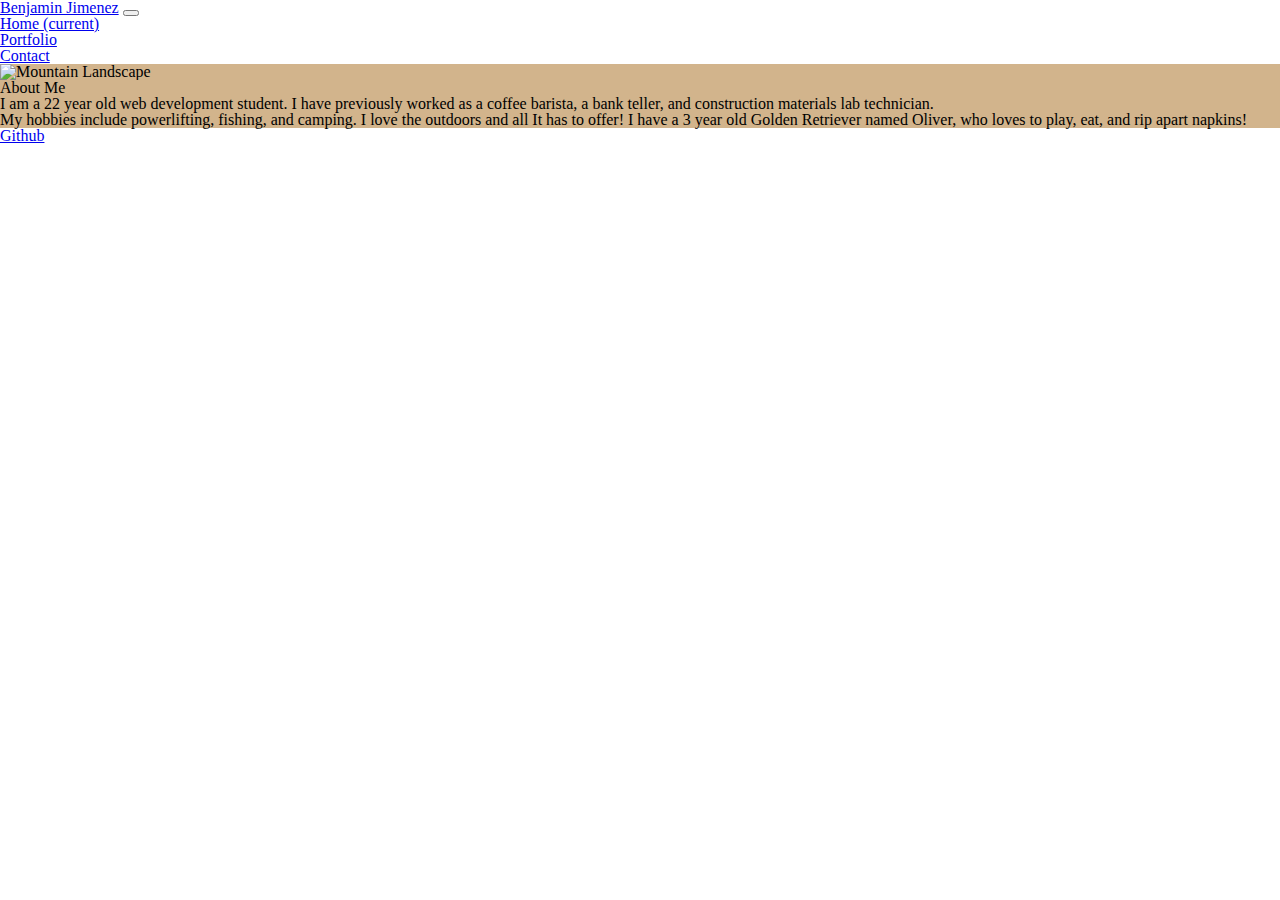
==== index.html @ e15ac79e "finished" ====
<!DOCTYPE html>
<html lang="en">
<head>
    <meta charset="UTF-8">
    <meta name="viewport" content="width=device-width, initial-scale=1.0">
    <title>Document</title>
    <link rel="stylesheet" href="reset.css".css>
    <link rel="stylesheet" href="https://stackpath.bootstrapcdn.com/bootstrap/4.5.0/css/bootstrap.min.css" integrity="sha384-9aIt2nRpC12Uk9gS9baDl411NQApFmC26EwAOH8WgZl5MYYxFfc+NcPb1dKGj7Sk" crossorigin="anonymous">
    <link rel="stylesheet" href="style.css">
   
</head>
<body>
  <div class="container">
    <!-- Content here -->
    <nav class="navbar navbar-expand-lg navbar-light bg-light">
        <a class="navbar-brand" href="#">Benjamin Jimenez</a>
        <button class="navbar-toggler" type="button" data-toggle="collapse" data-target="#navbarNav" aria-controls="navbarNav" aria-expanded="false" aria-label="Toggle navigation">
          <span class="navbar-toggler-icon"></span>
        </button>
        <div class="collapse navbar-collapse" id="navbarNav">
          <ul class="navbar-nav">
            <li class="nav-item active">
              <a class="nav-link" href="Index.html">Home <span class="sr-only">(current)</span></a>
            </li>
            <li class="nav-item">
              <a class="nav-link" href="portfolio.html">Portfolio</a>
            </li>
            <li class="nav-item">
              <a class="nav-link" href="contact.html">Contact</a>
            </li>
          </ul>
        </div>
      </nav>

      <div class="media">
        <img src="https://i.etsystatic.com/17080476/r/il/ae6383/1648509677/il_570xN.1648509677_4eg9.jpg" class="align-self-start mr-3" alt="Mountain Landscape">
        <div class="media-body">
          <h5 class="mt-0">About Me</h5>
          <p>I am a 22 year old web development student. I have previously worked as a coffee barista, a bank teller, and construction materials lab technician.</p>
          <p>My hobbies include powerlifting, fishing, and camping. I love the outdoors and all It has to offer! I have a 3 year old Golden Retriever named Oliver, who loves to play, eat, and rip apart napkins!</p>
        </div>
      </div>
      <a class="btn btn-primary" href="https://github.com/BenJ-46" role="button">Github</a>

  </div> 


<script src="https://code.jquery.com/jquery-3.5.1.slim.min.js" integrity="sha384-DfXdz2htPH0lsSSs5nCTpuj/zy4C+OGpamoFVy38MVBnE+IbbVYUew+OrCXaRkfj" crossorigin="anonymous"></script>
<script src="https://cdn.jsdelivr.net/npm/popper.js@1.16.0/dist/umd/popper.min.js" integrity="sha384-Q6E9RHvbIyZFJoft+2mJbHaEWldlvI9IOYy5n3zV9zzTtmI3UksdQRVvoxMfooAo" crossorigin="anonymous"></script>
<script src="https://stackpath.bootstrapcdn.com/bootstrap/4.5.0/js/bootstrap.min.js" integrity="sha384-OgVRvuATP1z7JjHLkuOU7Xw704+h835Lr+6QL9UvYjZE3Ipu6Tp75j7Bh/kR0JKI" crossorigin="anonymous"></script>

</body>
</html>
---- style.css ----
.container-fluid {
    width: 100%;
}
.media {
    background-color: tan;
}

.media-body {
    background-color: tan;
}
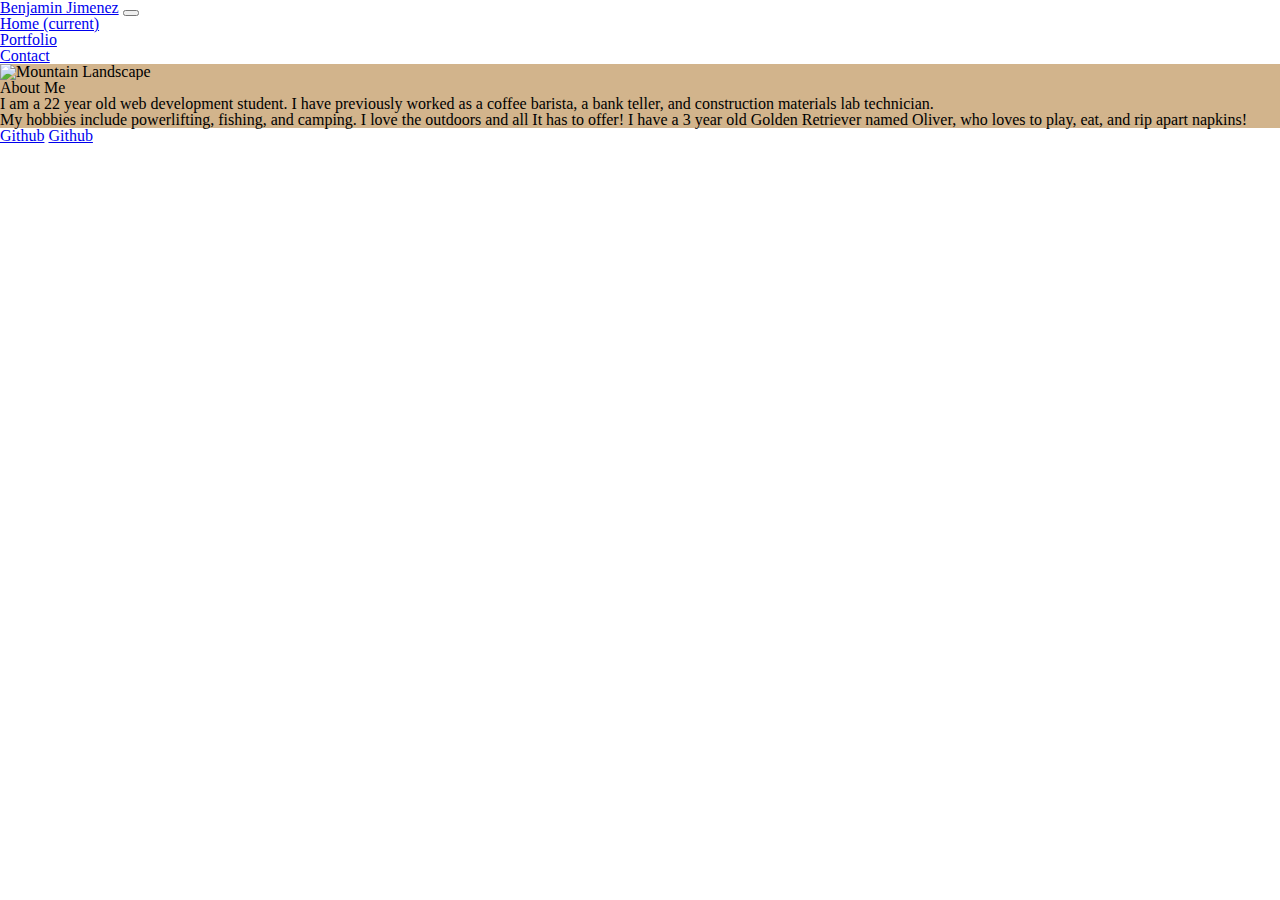
==== commit 0cee53d0: "linkedIn link" ====
--- a/index.html
+++ b/index.html
@@ -20,7 +20,7 @@
         <div class="collapse navbar-collapse" id="navbarNav">
           <ul class="navbar-nav">
             <li class="nav-item active">
-              <a class="nav-link" href="Index.html">Home <span class="sr-only">(current)</span></a>
+              <a class="nav-link" href="index.html">Home <span class="sr-only">(current)</span></a>
             </li>
             <li class="nav-item">
               <a class="nav-link" href="portfolio.html">Portfolio</a>
@@ -41,7 +41,7 @@
         </div>
       </div>
       <a class="btn btn-primary" href="https://github.com/BenJ-46" role="button">Github</a>
-
+      <a class="btn btn-primary" href="www.linkedin.com/in/benjamin-jimenez-1849121b1" role="button">Github</a>
   </div> 
 
 
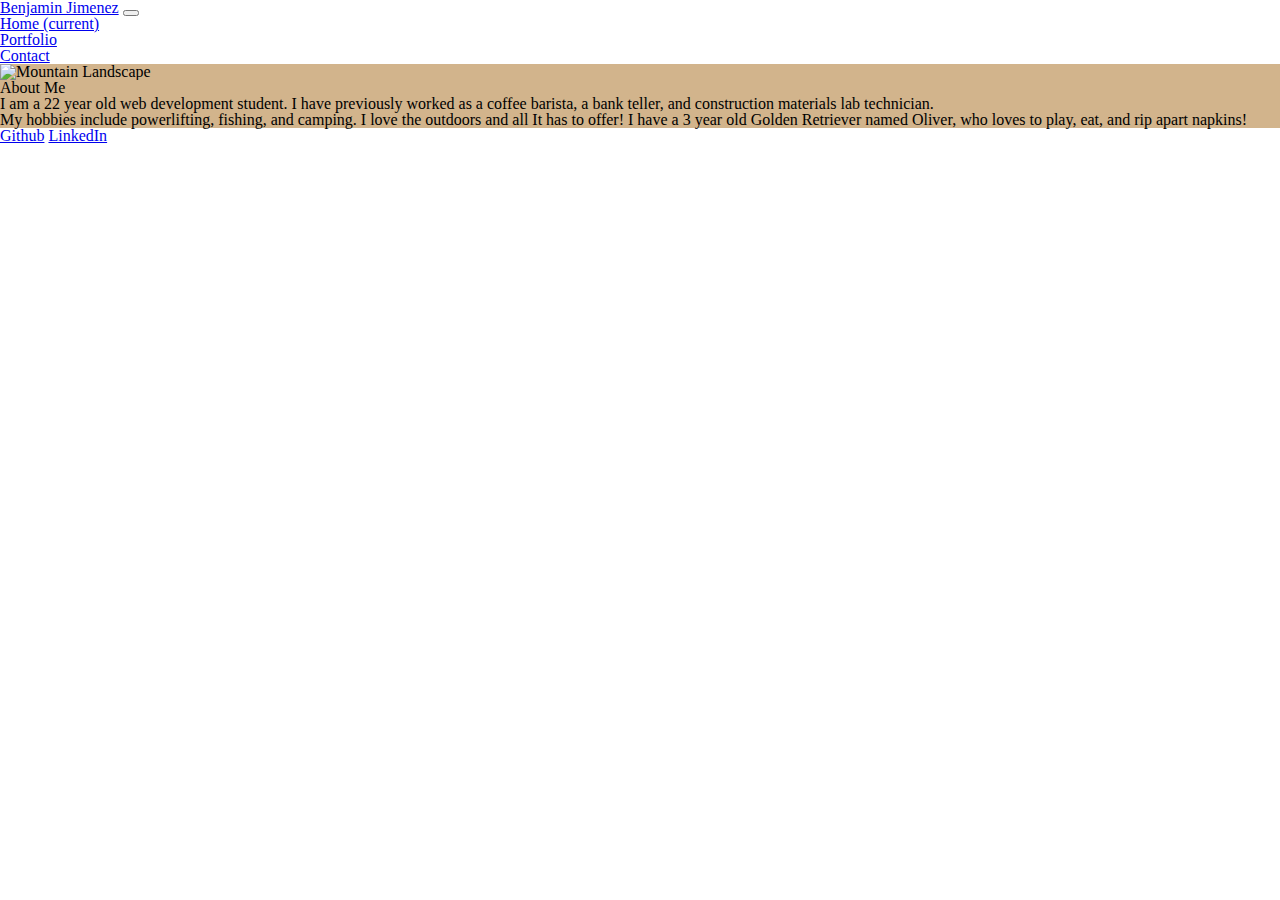
==== commit 690f4e0e: "linkedIn" ====
--- a/index.html
+++ b/index.html
@@ -41,7 +41,7 @@
         </div>
       </div>
       <a class="btn btn-primary" href="https://github.com/BenJ-46" role="button">Github</a>
-      <a class="btn btn-primary" href="www.linkedin.com/in/benjamin-jimenez-1849121b1" role="button">Github</a>
+      <a class="btn btn-primary" href="www.linkedin.com/in/benjamin-jimenez-1849121b1" role="button">LinkedIn</a>
   </div> 
 
 
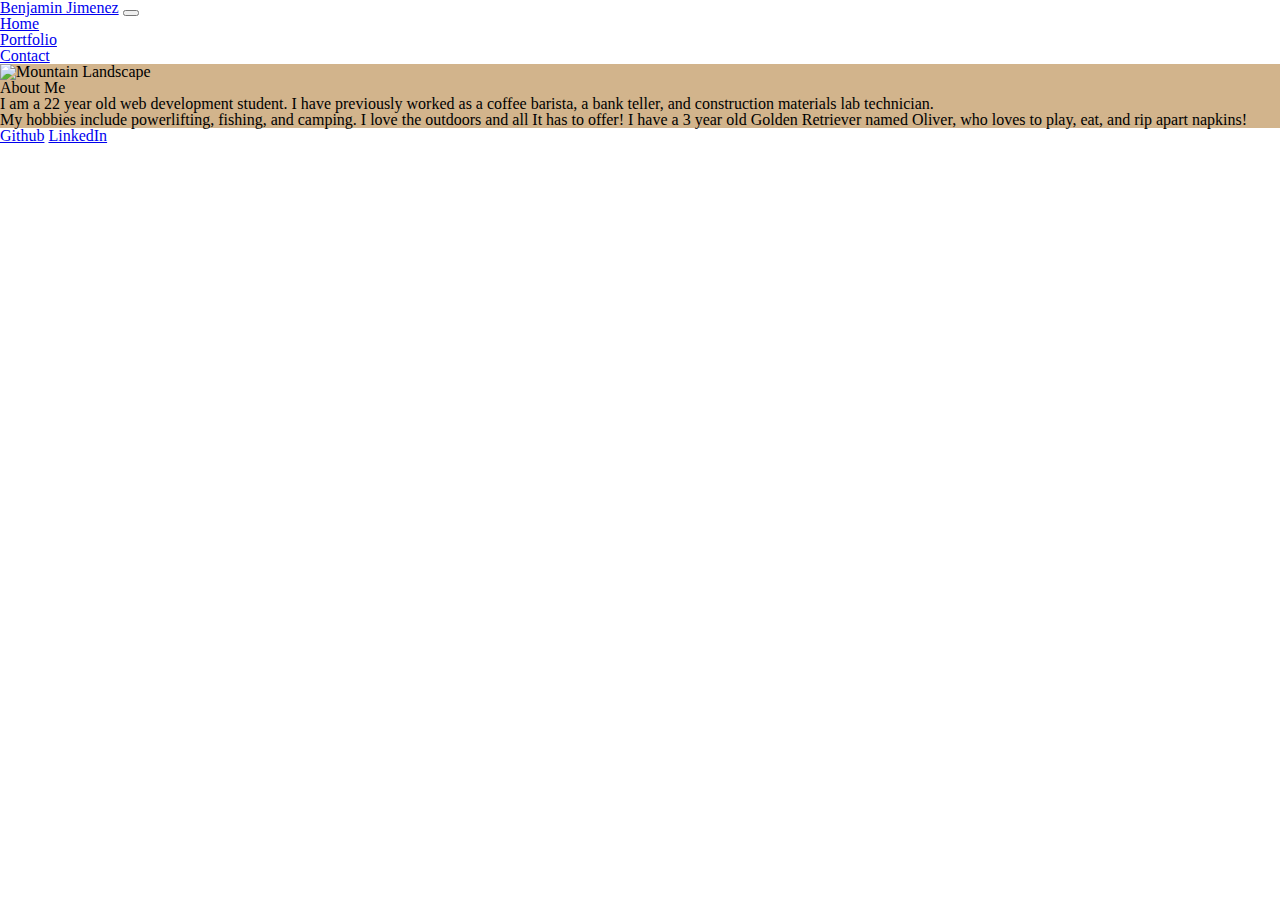
==== commit 777812bc: "update" ====
--- a/index.html
+++ b/index.html
@@ -20,7 +20,7 @@
         <div class="collapse navbar-collapse" id="navbarNav">
           <ul class="navbar-nav">
             <li class="nav-item active">
-              <a class="nav-link" href="index.html">Home <span class="sr-only">(current)</span></a>
+              <a class="nav-link" href="index.html">Home </a>
             </li>
             <li class="nav-item">
               <a class="nav-link" href="portfolio.html">Portfolio</a>
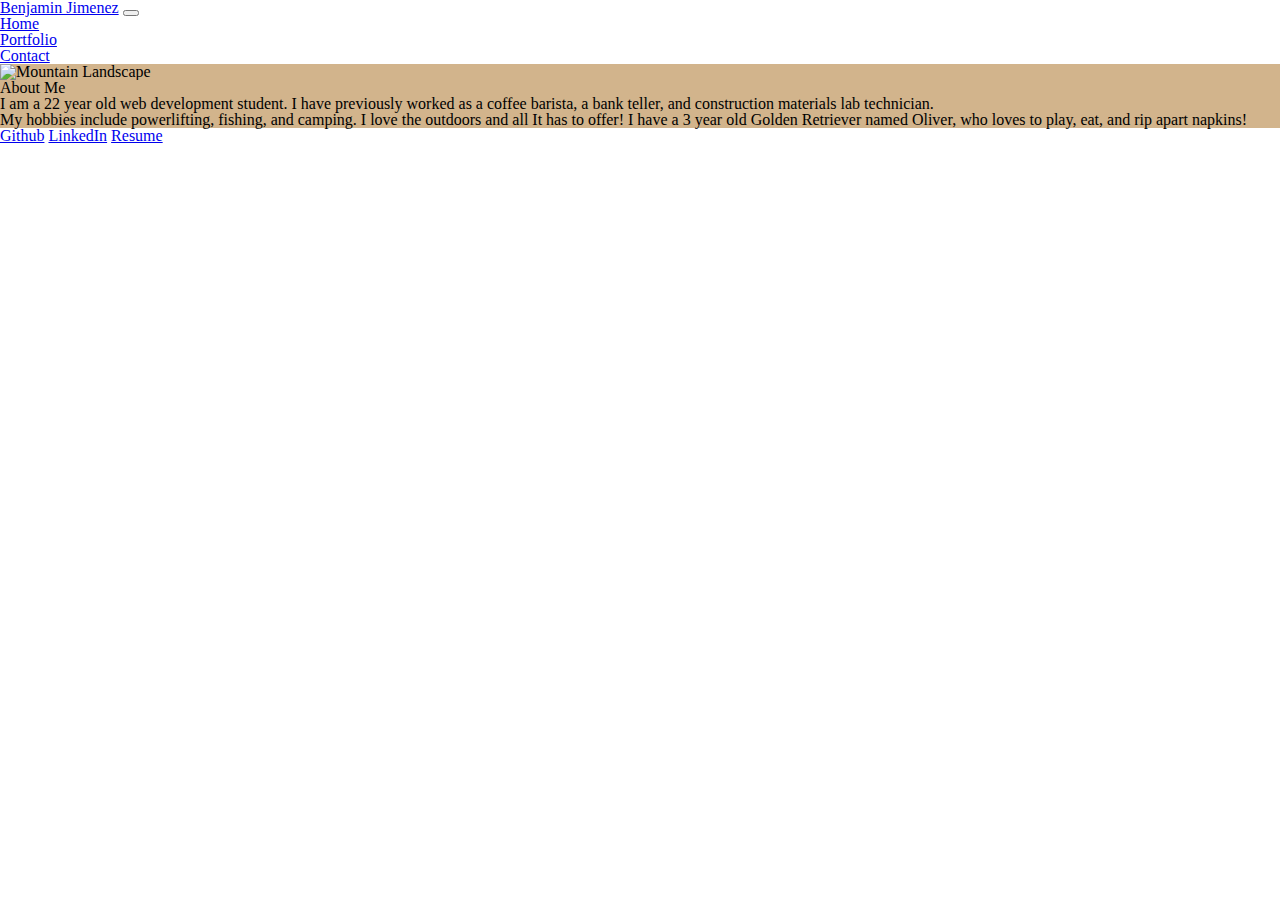
==== commit 1ca97c50: "update" ====
--- a/index.html
+++ b/index.html
@@ -42,6 +42,7 @@
       </div>
       <a class="btn btn-primary" href="https://github.com/BenJ-46" role="button">Github</a>
       <a class="btn btn-primary" href="www.linkedin.com/in/benjamin-jimenez-1849121b1" role="button">LinkedIn</a>
+      <a class="btn btn-primary" href="https://docs.google.com/document/d/1gp_R6ir45zLwQulbBwwC9hbz-Hz1oWABmeeIo5bLJIg/edit?usp=sharing" role="button">Resume</a>
   </div> 
 
 
